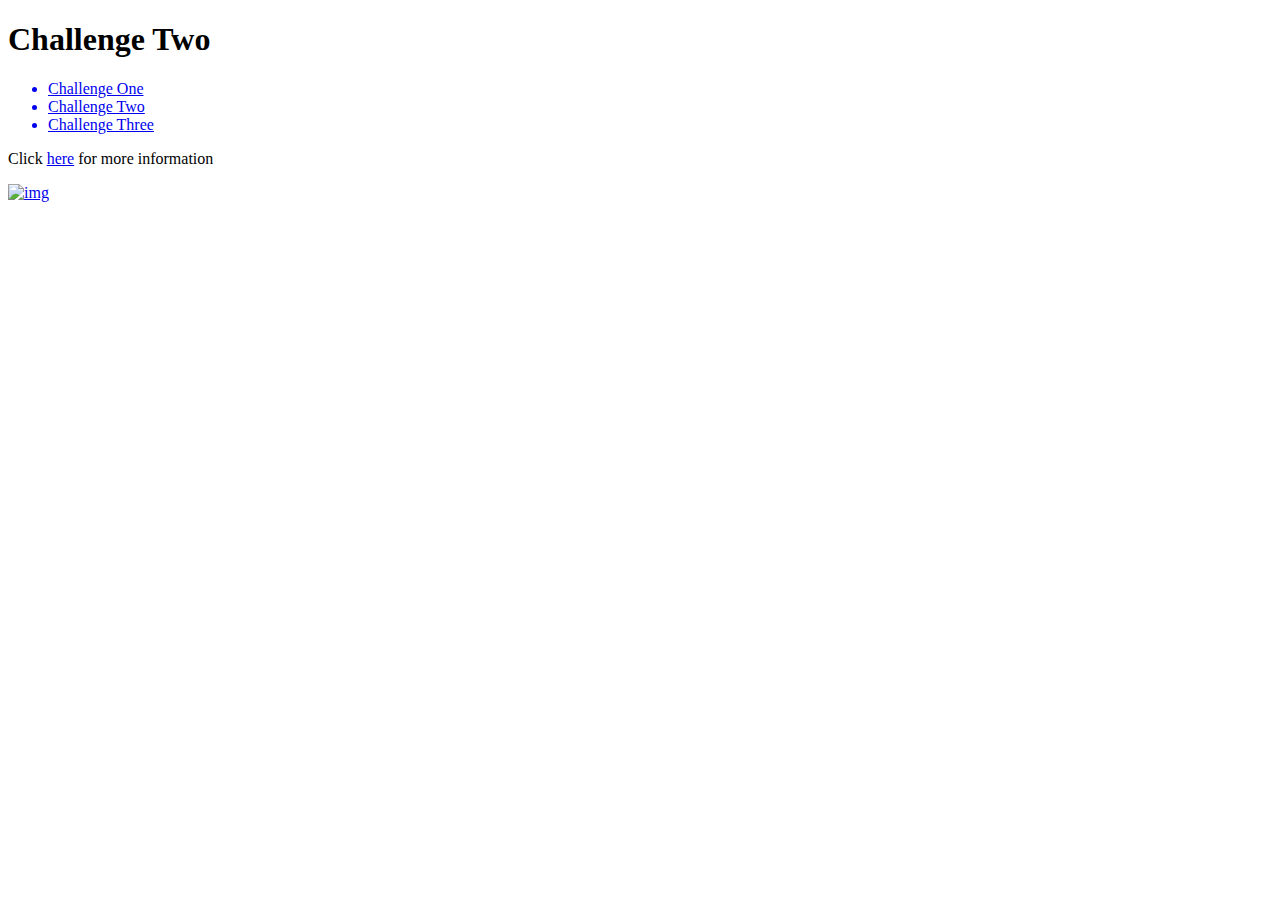
==== challenge2.html @ 9a5972f7 "Challenge One" ====
<!DOCTYPE html>
<html lang="en">
<head>
  <meta charset="UTF-8">
  <meta name="viewport" content="width=device-width, initial-scale=1.0">
  <meta http-equiv="X-UA-Compatible" content="ie=edge">
  <link rel="stylesheet" href="style.css">
  <title>Harry McVicar</title>
</head>
<body>
  <h1>Challenge Two</h1>
  <ul>
    <a href="index.html"><li>Challenge One</li></a>
    <a href="challenge2.html"><li>Challenge Two</li></a>
    <a href="challenge3.html"><li>Challenge Three</li></a>
  </ul>
  <p>Click <a href="#">here</a> for more information</p>
  <a href="https://www.wikipedia.org/" target="blank"><img src="https://cdn.pixabay.com/photo/2016/03/06/05/03/rocks-1239727_1280.jpg" alt="img"></a>
</body>
</html>
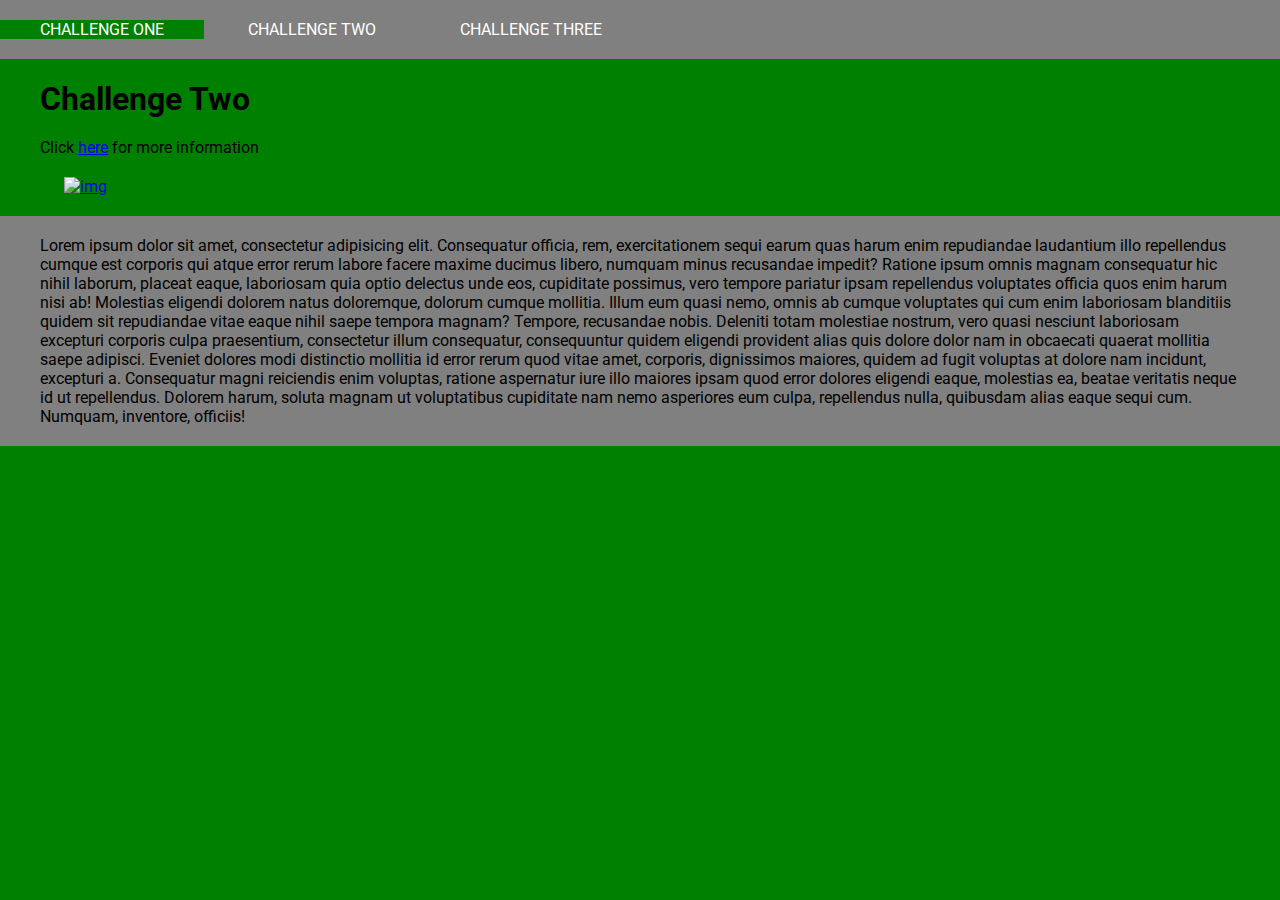
==== commit 3c195ed4: "Challenge Two" ====
--- a/challenge2.html
+++ b/challenge2.html
@@ -4,17 +4,25 @@
   <meta charset="UTF-8">
   <meta name="viewport" content="width=device-width, initial-scale=1.0">
   <meta http-equiv="X-UA-Compatible" content="ie=edge">
+  <link href="https://fonts.googleapis.com/css2?family=Roboto&display=swap" rel="stylesheet">
   <link rel="stylesheet" href="style.css">
   <title>Harry McVicar</title>
 </head>
 <body>
+  <header>
+    <nav>
+      <ul>
+        <a href="index.html"><li>CHALLENGE ONE</li></a>
+        <a href="challenge2.html"><li>CHALLENGE TWO</li></a>
+        <a href="challenge3.html"><li>CHALLENGE THREE</li></a>
+      </ul>
+    </nav>
+  </header>
   <h1>Challenge Two</h1>
-  <ul>
-    <a href="index.html"><li>Challenge One</li></a>
-    <a href="challenge2.html"><li>Challenge Two</li></a>
-    <a href="challenge3.html"><li>Challenge Three</li></a>
-  </ul>
   <p>Click <a href="#">here</a> for more information</p>
   <a href="https://www.wikipedia.org/" target="blank"><img src="https://cdn.pixabay.com/photo/2016/03/06/05/03/rocks-1239727_1280.jpg" alt="img"></a>
+  <section class="section">
+    <p>Lorem ipsum dolor sit amet, consectetur adipisicing elit. Consequatur officia, rem, exercitationem sequi earum quas harum enim repudiandae laudantium illo repellendus cumque est corporis qui atque error rerum labore facere maxime ducimus libero, numquam minus recusandae impedit? Ratione ipsum omnis magnam consequatur hic nihil laborum, placeat eaque, laboriosam quia optio delectus unde eos, cupiditate possimus, vero tempore pariatur ipsam repellendus voluptates officia quos enim harum nisi ab! Molestias eligendi dolorem natus doloremque, dolorum cumque mollitia. Illum eum quasi nemo, omnis ab cumque voluptates qui cum enim laboriosam blanditiis quidem sit repudiandae vitae eaque nihil saepe tempora magnam? Tempore, recusandae nobis. Deleniti totam molestiae nostrum, vero quasi nesciunt laboriosam excepturi corporis culpa praesentium, consectetur illum consequatur, consequuntur quidem eligendi provident alias quis dolore dolor nam in obcaecati quaerat mollitia saepe adipisci. Eveniet dolores modi distinctio mollitia id error rerum quod vitae amet, corporis, dignissimos maiores, quidem ad fugit voluptas at dolore nam incidunt, excepturi a. Consequatur magni reiciendis enim voluptas, ratione aspernatur iure illo maiores ipsam quod error dolores eligendi eaque, molestias ea, beatae veritatis neque id ut repellendus. Dolorem harum, soluta magnam ut voluptatibus cupiditate nam nemo asperiores eum culpa, repellendus nulla, quibusdam alias eaque sequi cum. Numquam, inventore, officiis!</p>
+  </section>
 </body>
 </html>
--- a/style.css
+++ b/style.css
@@ -0,0 +1,45 @@
+* {
+  margin: 0px;
+  padding: 0px;
+  font-family: 'Roboto', sans-serif;
+}
+
+body {
+  background-color: green;
+}
+
+header {
+  background-color: grey;
+  top: 0px;
+  width: 100%;
+  position: fixed;
+}
+
+nav li {
+  display: inline-block;
+  padding: 20px 40px;
+  color: white;
+}
+
+nav a:hover {
+  background-color: green;
+}
+
+h1 {
+  padding: 80px 40px 0px 40px;
+}
+
+p {
+  padding: 20px 40px;
+}
+
+img {
+  display: block;
+  margin: 0 auto;
+  width: 90%;
+  padding-bottom: 20px;
+}
+
+.section {
+  background-color: grey;
+}
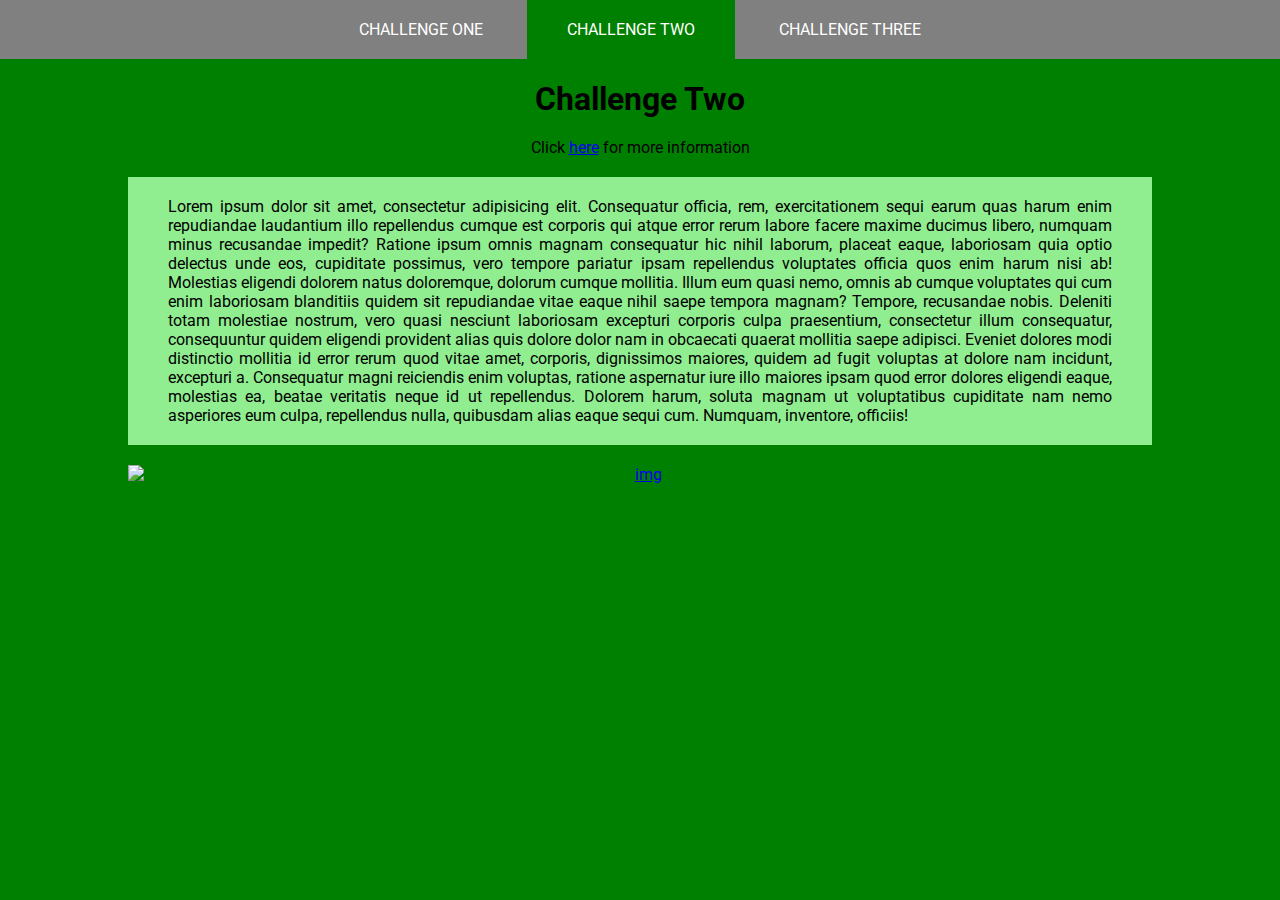
==== commit fa9f7880: "Challenge Three" ====
--- a/challenge2.html
+++ b/challenge2.html
@@ -13,16 +13,18 @@
     <nav>
       <ul>
         <a href="index.html"><li>CHALLENGE ONE</li></a>
-        <a href="challenge2.html"><li>CHALLENGE TWO</li></a>
+        <a href="challenge2.html" class="active"><li>CHALLENGE TWO</li></a>
         <a href="challenge3.html"><li>CHALLENGE THREE</li></a>
       </ul>
     </nav>
   </header>
   <h1>Challenge Two</h1>
   <p>Click <a href="#">here</a> for more information</p>
-  <a href="https://www.wikipedia.org/" target="blank"><img src="https://cdn.pixabay.com/photo/2016/03/06/05/03/rocks-1239727_1280.jpg" alt="img"></a>
-  <section class="section">
-    <p>Lorem ipsum dolor sit amet, consectetur adipisicing elit. Consequatur officia, rem, exercitationem sequi earum quas harum enim repudiandae laudantium illo repellendus cumque est corporis qui atque error rerum labore facere maxime ducimus libero, numquam minus recusandae impedit? Ratione ipsum omnis magnam consequatur hic nihil laborum, placeat eaque, laboriosam quia optio delectus unde eos, cupiditate possimus, vero tempore pariatur ipsam repellendus voluptates officia quos enim harum nisi ab! Molestias eligendi dolorem natus doloremque, dolorum cumque mollitia. Illum eum quasi nemo, omnis ab cumque voluptates qui cum enim laboriosam blanditiis quidem sit repudiandae vitae eaque nihil saepe tempora magnam? Tempore, recusandae nobis. Deleniti totam molestiae nostrum, vero quasi nesciunt laboriosam excepturi corporis culpa praesentium, consectetur illum consequatur, consequuntur quidem eligendi provident alias quis dolore dolor nam in obcaecati quaerat mollitia saepe adipisci. Eveniet dolores modi distinctio mollitia id error rerum quod vitae amet, corporis, dignissimos maiores, quidem ad fugit voluptas at dolore nam incidunt, excepturi a. Consequatur magni reiciendis enim voluptas, ratione aspernatur iure illo maiores ipsam quod error dolores eligendi eaque, molestias ea, beatae veritatis neque id ut repellendus. Dolorem harum, soluta magnam ut voluptatibus cupiditate nam nemo asperiores eum culpa, repellendus nulla, quibusdam alias eaque sequi cum. Numquam, inventore, officiis!</p>
+  <section class="main">
+    <div class="text">
+      <p>Lorem ipsum dolor sit amet, consectetur adipisicing elit. Consequatur officia, rem, exercitationem sequi earum quas harum enim repudiandae laudantium illo repellendus cumque est corporis qui atque error rerum labore facere maxime ducimus libero, numquam minus recusandae impedit? Ratione ipsum omnis magnam consequatur hic nihil laborum, placeat eaque, laboriosam quia optio delectus unde eos, cupiditate possimus, vero tempore pariatur ipsam repellendus voluptates officia quos enim harum nisi ab! Molestias eligendi dolorem natus doloremque, dolorum cumque mollitia. Illum eum quasi nemo, omnis ab cumque voluptates qui cum enim laboriosam blanditiis quidem sit repudiandae vitae eaque nihil saepe tempora magnam? Tempore, recusandae nobis. Deleniti totam molestiae nostrum, vero quasi nesciunt laboriosam excepturi corporis culpa praesentium, consectetur illum consequatur, consequuntur quidem eligendi provident alias quis dolore dolor nam in obcaecati quaerat mollitia saepe adipisci. Eveniet dolores modi distinctio mollitia id error rerum quod vitae amet, corporis, dignissimos maiores, quidem ad fugit voluptas at dolore nam incidunt, excepturi a. Consequatur magni reiciendis enim voluptas, ratione aspernatur iure illo maiores ipsam quod error dolores eligendi eaque, molestias ea, beatae veritatis neque id ut repellendus. Dolorem harum, soluta magnam ut voluptatibus cupiditate nam nemo asperiores eum culpa, repellendus nulla, quibusdam alias eaque sequi cum. Numquam, inventore, officiis!</p>
+    </div>
+    <a href="https://www.wikipedia.org/" target="blank"><img src="https://cdn.pixabay.com/photo/2016/03/06/05/03/rocks-1239727_1280.jpg" alt="img"></a>
   </section>
 </body>
 </html>
--- a/style.css
+++ b/style.css
@@ -6,6 +6,7 @@
 
 body {
   background-color: green;
+  text-align: center;
 }
 
 header {
@@ -13,6 +14,7 @@
   top: 0px;
   width: 100%;
   position: fixed;
+  text-align: center;
 }
 
 nav li {
@@ -21,7 +23,7 @@
   color: white;
 }
 
-nav a:hover {
+nav li:hover, .active li {
   background-color: green;
 }
 
@@ -35,11 +37,17 @@
 
 img {
   display: block;
-  margin: 0 auto;
-  width: 90%;
-  padding-bottom: 20px;
+  width: 100%;
+  padding: 20px 0px;
 }
 
-.section {
-  background-color: grey;
+.main {
+  display: block;
+  width: 80%;
+  margin: 0 auto;
 }
+
+.text {
+  background-color: lightgreen;
+  text-align: justify;
+}
